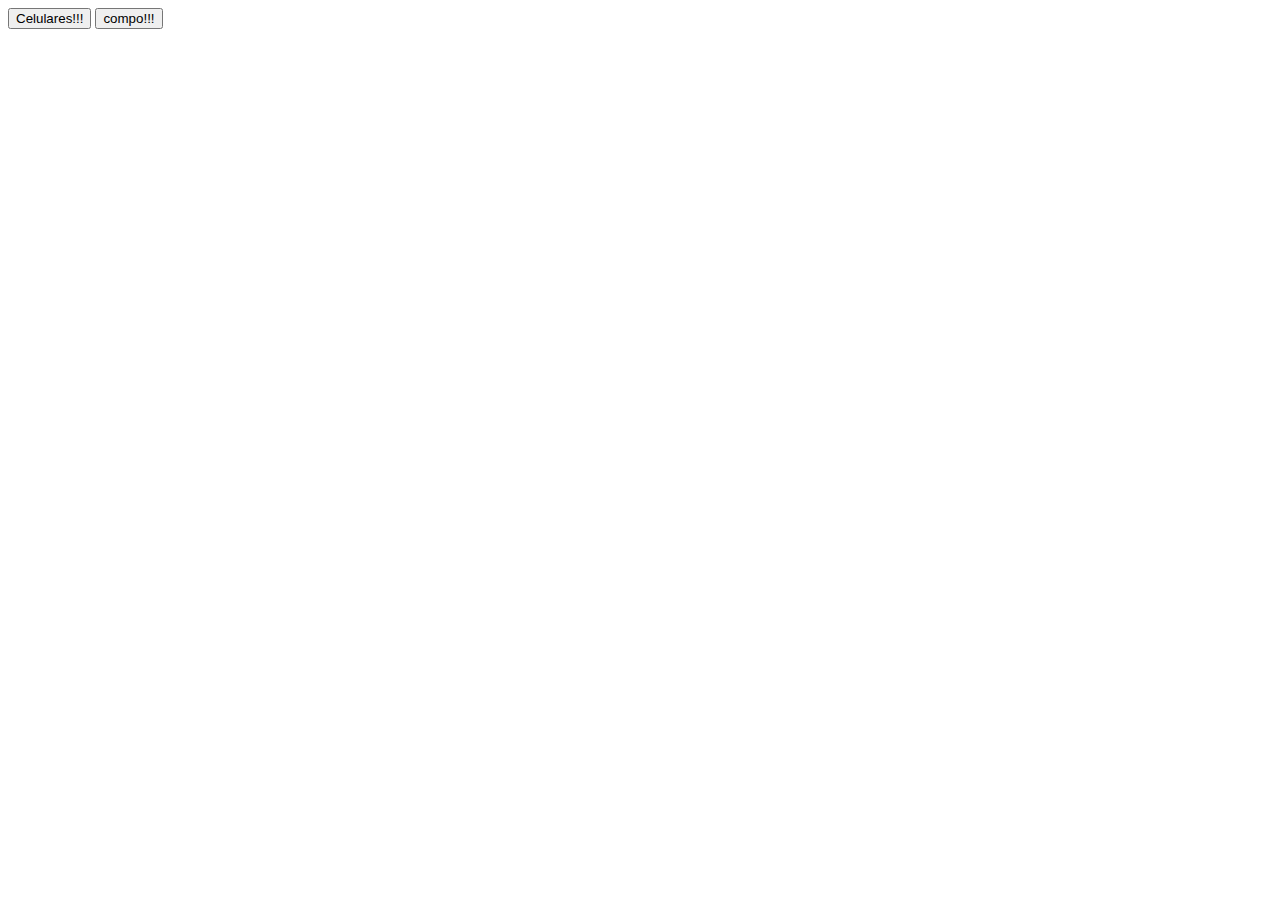
==== EFSIII TP3!!!!!!!!!!!!!!!!!!/index.html @ 2980b8b5 "Add files via upload" ====
<!DOCTYPE html>
<html lang="en">
<head>
    <meta charset="UTF-8">
    <meta http-equiv="X-UA-Compatible" content="IE=edge">
    <meta name="viewport" content="width=device-width, initial-scale=1.0">
    <title>¡Buscar producto!</title>
    <link rel="stylesheet" href="style.css">
    <link href="https://cdn.jsdelivr.net/npm/bootstrap@5.3.0-alpha3/dist/css/bootstrap.min.css" rel="stylesheet" integrity="sha384-KK94CHFLLe+nY2dmCWGMq91rCGa5gtU4mk92HdvYe+M/SXH301p5ILy+dN9+nJOZ" crossorigin="anonymous">

</head>
<body>

    <button class="btn btn-primary" value="smartphones" onclick="obtenerrespuesta(1)" >Celulares!!!</button>
    <button class="btn btn-primary" value="compu" onclick="obtenerrespuesta(2)" >compo!!!</button>

</body>
<script src="sas.js"></script>
</html>
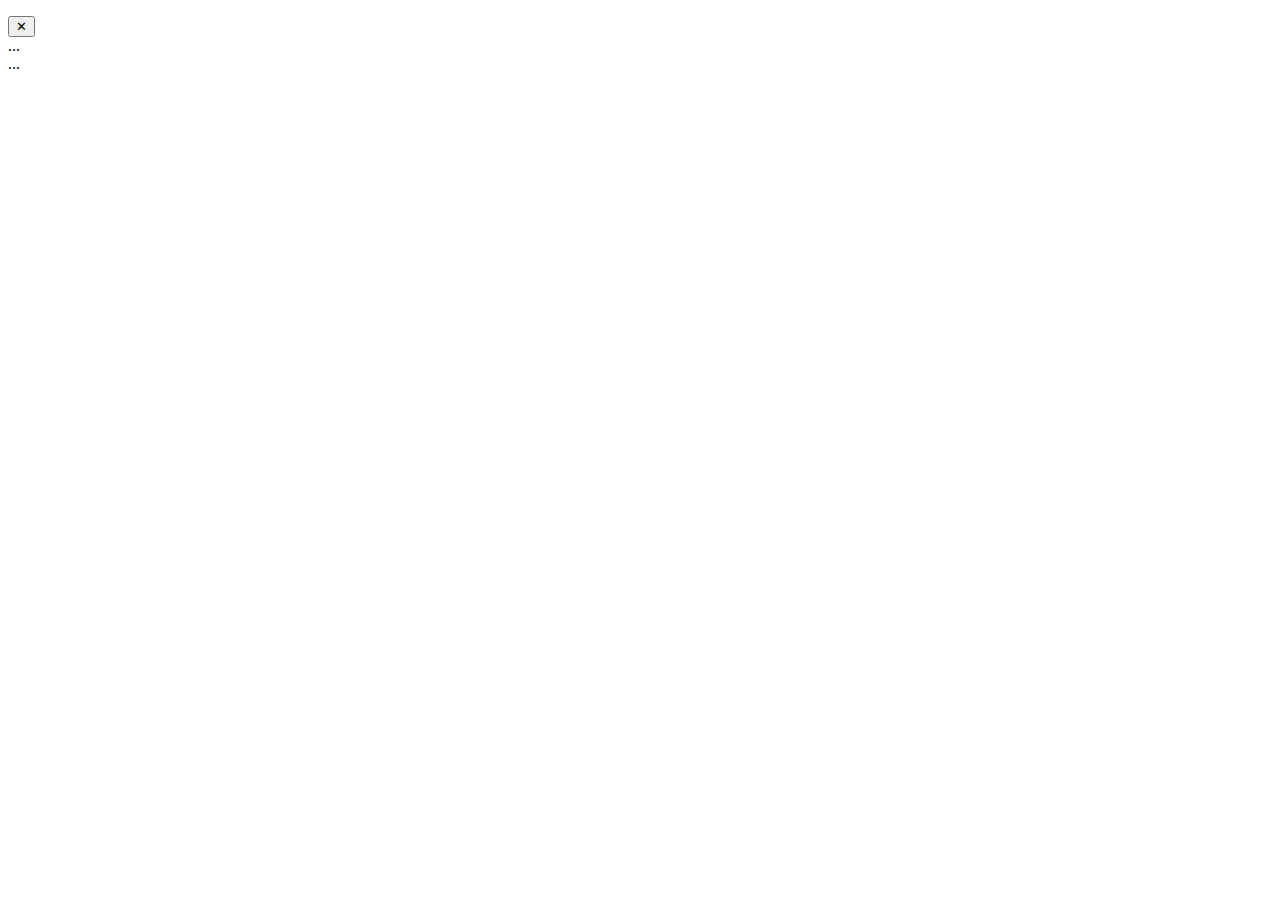
==== commit 7e7b4bb4: "funciona" ====
--- a/EFSIII TP3!!!!!!!!!!!!!!!!!!/index.html
+++ b/EFSIII TP3!!!!!!!!!!!!!!!!!!/index.html
@@ -1,19 +1,31 @@
 <!DOCTYPE html>
 <html lang="en">
+
 <head>
     <meta charset="UTF-8">
     <meta http-equiv="X-UA-Compatible" content="IE=edge">
     <meta name="viewport" content="width=device-width, initial-scale=1.0">
     <title>¡Buscar producto!</title>
     <link rel="stylesheet" href="style.css">
-    <link href="https://cdn.jsdelivr.net/npm/bootstrap@5.3.0-alpha3/dist/css/bootstrap.min.css" rel="stylesheet" integrity="sha384-KK94CHFLLe+nY2dmCWGMq91rCGa5gtU4mk92HdvYe+M/SXH301p5ILy+dN9+nJOZ" crossorigin="anonymous">
+    <link href="https://cdn.jsdelivr.net/npm/bootstrap@5.3.0-alpha3/dist/css/bootstrap.min.css" rel="stylesheet"
+        integrity="sha384-KK94CHFLLe+nY2dmCWGMq91rCGa5gtU4mk92HdvYe+M/SXH301p5ILy+dN9+nJOZ" crossorigin="anonymous">
 
 </head>
+
 <body>
+    <ul id="lista">
 
-    <button class="btn btn-primary" value="smartphones" onclick="obtenerrespuesta(1)" >Celulares!!!</button>
-    <button class="btn btn-primary" value="compu" onclick="obtenerrespuesta(2)" >compo!!!</button>
-
+    </ul>
+    <div class="modal" id="modal1">
+        <div class="modal-dialog">
+            <header class="modal-header">
+                <button class="close-modal" aria-label="close modal" data-close>✕</button>
+            </header>
+            <section class="modal-content">...</section>
+            <footer class="modal-footer">...</footer>
+        </div>
+    </div>
 </body>
 <script src="sas.js"></script>
+
 </html>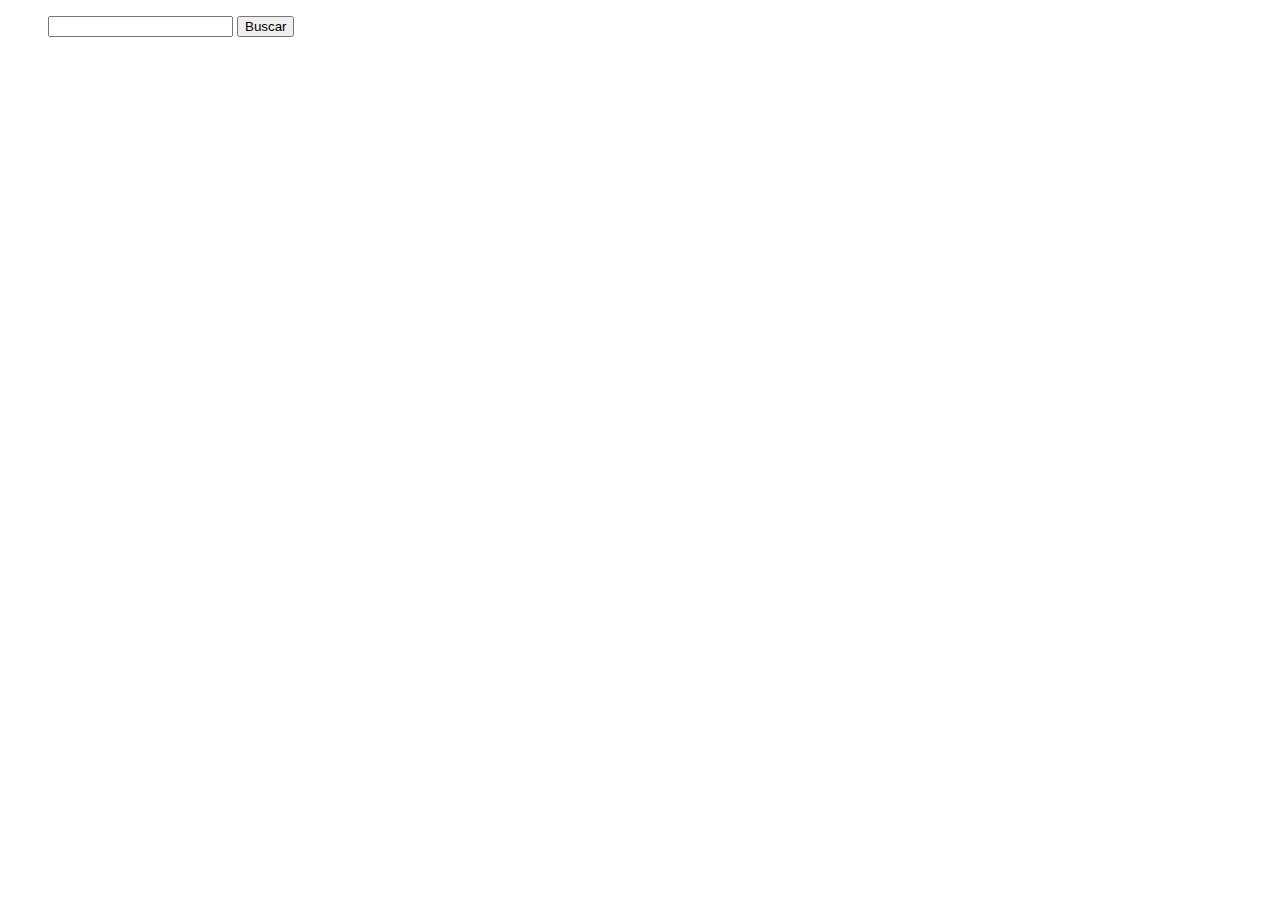
==== commit bcd9b94c: "Buscador" ====
--- a/EFSIII TP3!!!!!!!!!!!!!!!!!!/index.html
+++ b/EFSIII TP3!!!!!!!!!!!!!!!!!!/index.html
@@ -14,18 +14,12 @@
 
 <body>
     <ul id="lista">
-
+<input type="text" id="ingreso">
+<input type="submit" value="Buscar" onclick="filtrar()">
     </ul>
-    <div class="modal" id="modal1">
-        <div class="modal-dialog">
-            <header class="modal-header">
-                <button class="close-modal" aria-label="close modal" data-close>✕</button>
-            </header>
-            <section class="modal-content">...</section>
-            <footer class="modal-footer">...</footer>
-        </div>
-    </div>
+  
 </body>
 <script src="sas.js"></script>
+<script src="https://cdn.jsdelivr.net/npm/bootstrap@5.3.0-alpha3/dist/js/bootstrap.min.js" integrity="sha384-Y4oOpwW3duJdCWv5ly8SCFYWqFDsfob/3GkgExXKV4idmbt98QcxXYs9UoXAB7BZ" crossorigin="anonymous"></script>
 
 </html>--- a/EFSIII TP3!!!!!!!!!!!!!!!!!!/style.css
+++ b/EFSIII TP3!!!!!!!!!!!!!!!!!!/style.css
@@ -0,0 +1,9 @@
+.modal {
+    visibility: hidden;
+    opacity: 0;
+    transition: all 0.35s ease-in;
+  }
+  .modal.is-visible {
+    visibility: visible;
+    opacity: 1;
+  }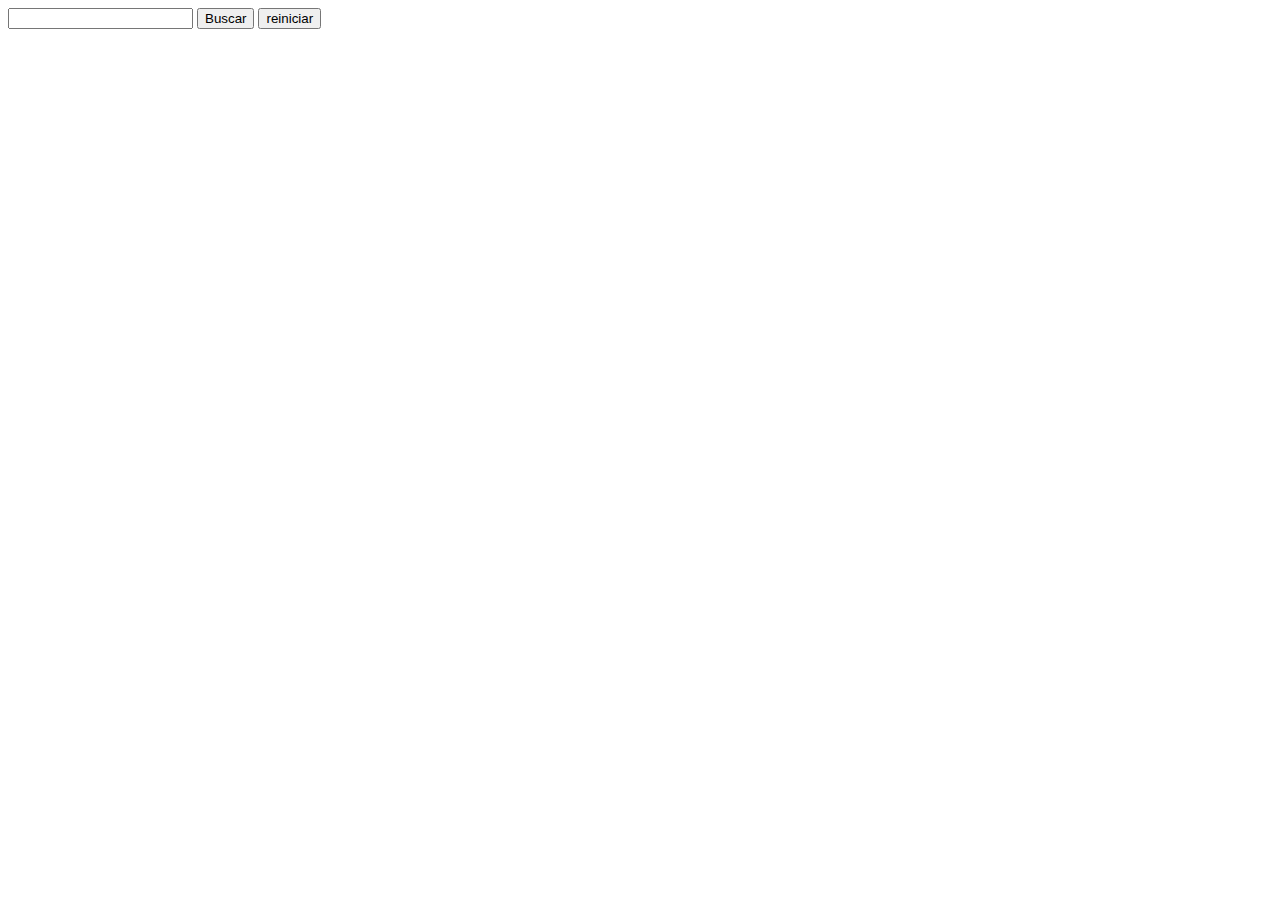
==== commit 83d9661e: "Buscador" ====
--- a/EFSIII TP3!!!!!!!!!!!!!!!!!!/index.html
+++ b/EFSIII TP3!!!!!!!!!!!!!!!!!!/index.html
@@ -12,12 +12,16 @@
 
 </head>
 
-<body>
+<body id="body">
+    <input type="text" id="ingreso">
+    <input type="submit" value="Buscar" onclick="filtrar()">
+    <button onclick="reiniciar()">reiniciar</button>
     <ul id="lista">
-<input type="text" id="ingreso">
-<input type="submit" value="Buscar" onclick="filtrar()">
     </ul>
-  
+    <div id="lista2">
+
+    </div>
+
 </body>
 <script src="sas.js"></script>
 <script src="https://cdn.jsdelivr.net/npm/bootstrap@5.3.0-alpha3/dist/js/bootstrap.min.js" integrity="sha384-Y4oOpwW3duJdCWv5ly8SCFYWqFDsfob/3GkgExXKV4idmbt98QcxXYs9UoXAB7BZ" crossorigin="anonymous"></script>
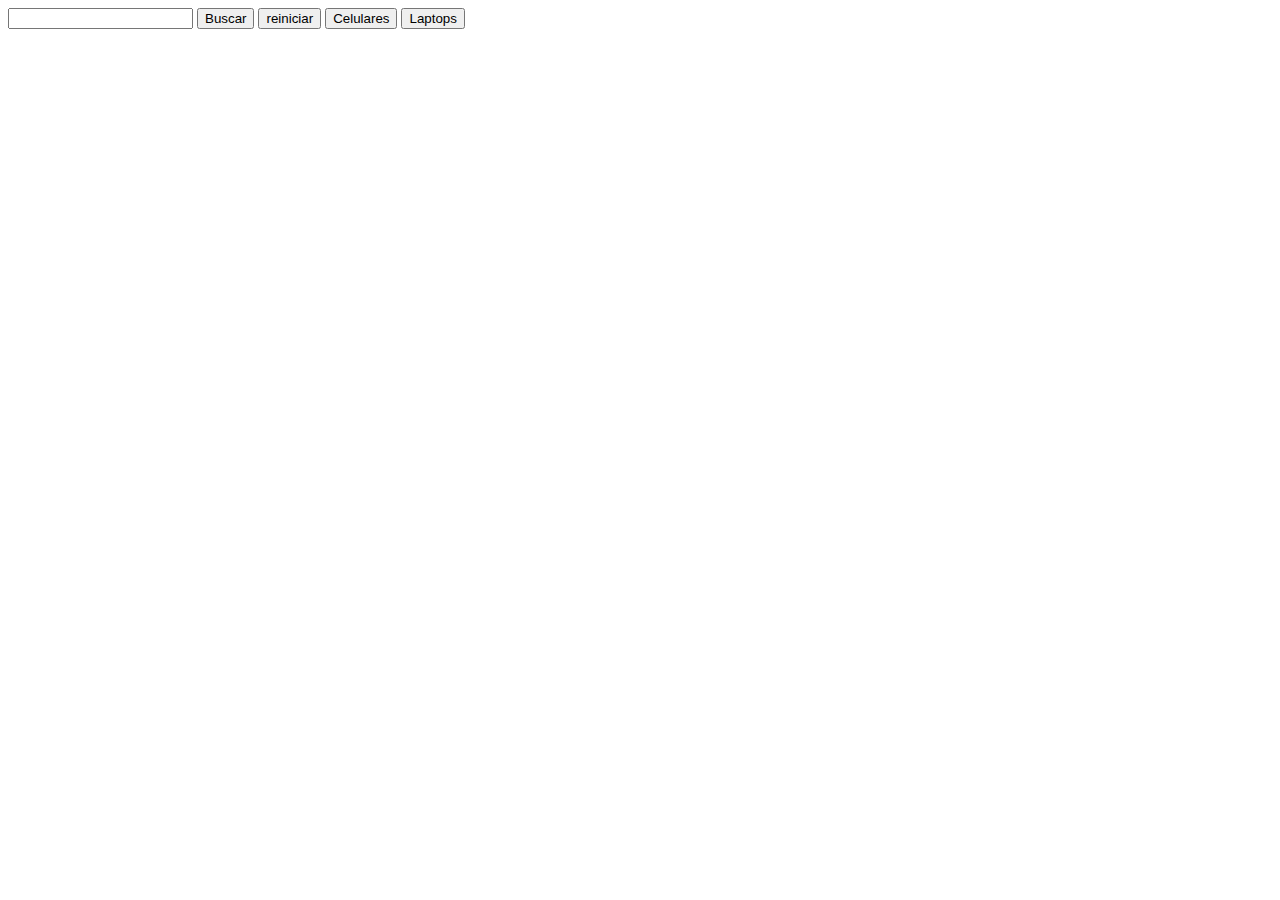
==== commit 782dc725: "arreglando codigo y poniendo filtros" ====
--- a/EFSIII TP3!!!!!!!!!!!!!!!!!!/index.html
+++ b/EFSIII TP3!!!!!!!!!!!!!!!!!!/index.html
@@ -14,14 +14,16 @@
 
 <body id="body">
     <input type="text" id="ingreso">
-    <input type="submit" value="Buscar" onclick="filtrar()">
+    <input type="submit" value="Buscar" onclick="buscar()">
     <button onclick="reiniciar()">reiniciar</button>
+    <button onclick="filtro('smartphones')">Celulares</button>
+    <button onclick="filtro('laptops')">Laptops</button>
+
     <ul id="lista">
     </ul>
-    <div id="lista2">
+    <div id="lista3">
 
     </div>
-
 </body>
 <script src="sas.js"></script>
 <script src="https://cdn.jsdelivr.net/npm/bootstrap@5.3.0-alpha3/dist/js/bootstrap.min.js" integrity="sha384-Y4oOpwW3duJdCWv5ly8SCFYWqFDsfob/3GkgExXKV4idmbt98QcxXYs9UoXAB7BZ" crossorigin="anonymous"></script>
